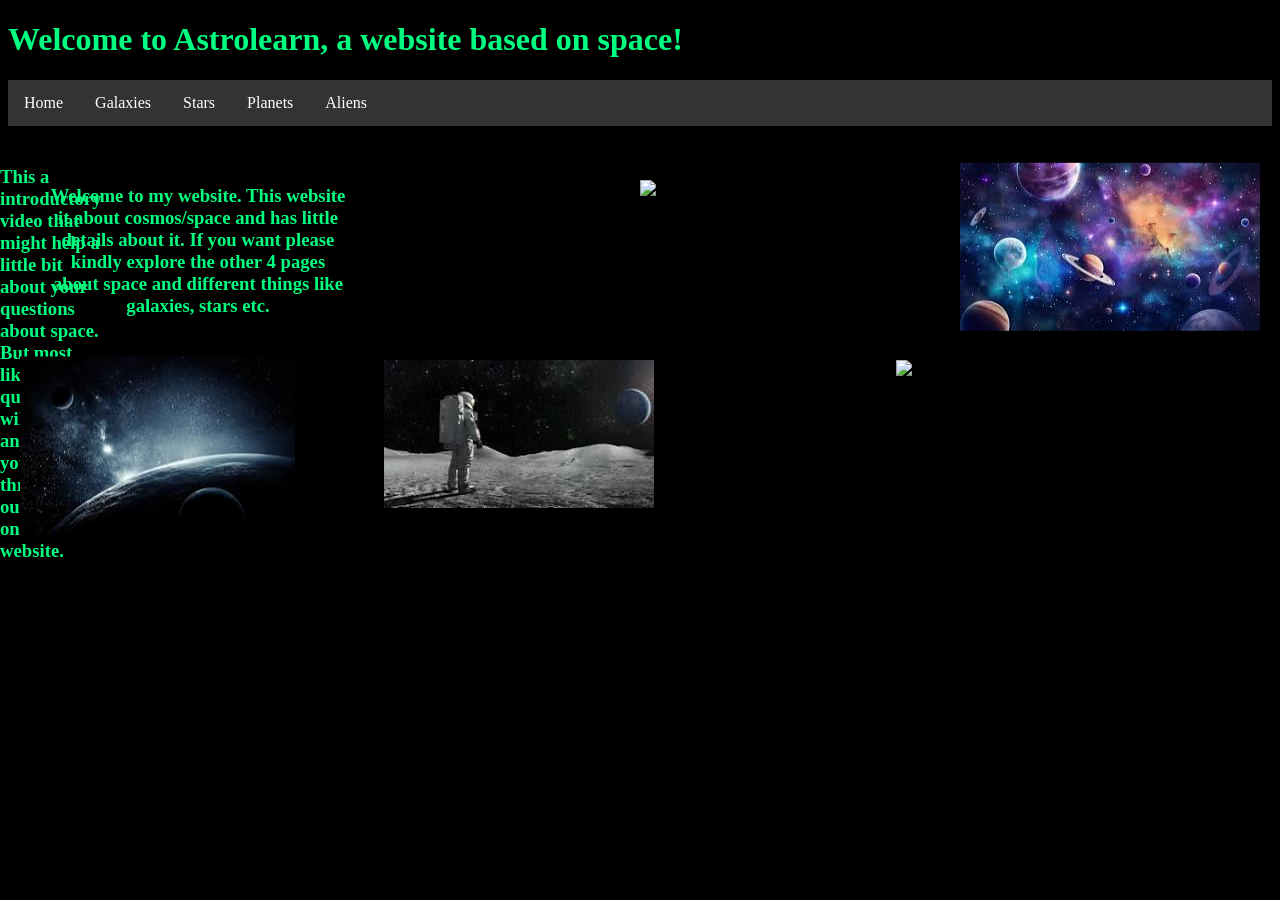
==== index.html @ 296c7096 "Mar 30, 2026, 11:17 PM" ====
<!DOCTYPE html>
<html>
<head>
<title>Astrolearn</title>
<link rel="stylesheet" href="style.css">
  <meta charset="UTF-8">
  <html lang="en"></html>
</head>
<h1>Welcome to Astrolearn, a website based on space!</h1>

<nav>
  <ul>
    <li><a href="index.html">Home</a></li>
      <li><a href="galaxies.html">Galaxies</a></li>
      <li><a href="stars.html">Stars</a></li>
      <li><a href="planets.html">Planets</a></li>
      <li><a href="aliens.html">Aliens</a></li>

    
  </ul>
</nav>
<body>
<div class="main">
<h3><p>Welcome to my website. This website it about cosmos/space and has little details about it. If you want please kindly explore the other 4 pages about space and different things like galaxies, stars etc.</p></h3>
</div>

<div class="floating-img">
<img src="[data-uri]">
</div>
<div class="img2">
  <img src="[data-uri]">
</div>
<div class="img3">
  <img src="https://encrypted-tbn0.gstatic.com/images?q=tbn:ANd9GcR4_hpLK-f3kOHV-TJdBjawD6iPkWchTqey3w&s">
</div>
</html>
<div class="img4">
  <img src="https://encrypted-tbn0.gstatic.com/images?q=tbn:ANd9GcTXKbPBLexHCnrT2kL0LNwgeHzPOsR1x1OvDA&s">
</div>
<div class="img5">
  <img src="[data-uri]">
</div>

<footer class="footer"> 
  <h3> This a introductory video that might help a little bit about your questions about space. But most likely your questions will get answered as you browse throught our pages on this website. </h3>
  <iframe width="560" height="315" src="https://www.youtube.com/watch?v=8Sl8m5-Tutk" title="YouTube video player" frameborder="0" allow="accelerometer; autoplay; clipboard-write; encrypted-media; gyroscope; picture-in-picture; web-share" referrerpolicy="strict-origin-when-cross-origin" allowfullscreen></iframe>
</footer>

</body>
</html>
---- style.css ----
ul {
  list-style-type: none;
  margin: 0;
  padding: 0;
  overflow: hidden;
  background-color: #333;
}

li {
  float: left;
}

li a {
  display: block;
  color: white;
  text-align: center;
  padding: 14px 16px;
  text-decoration: none;
}

li a:hover {
  background-color: #111;
}

 body{
     background-color: black;
     color: rgb(0,255,128);
     font-family: Serif;
 }
 .main{
  text-align: center;
  width: 300px;
  border-radius: 10px;
  padding: 40px
 }
 
 .floating-img{
  position: fixed;
  top: 50%;
  left: 20px;
  transform: translateY(-50%);
  z-index: 999;
 }
 .img2{
  position: fixed;
  top: 20%;
  right: 20px;
  transform: translateY(-10%);
  z-index: 999;
 }
 .img3{
  position: fixed;
  top: 40%;
  left: 70%;
  transform: translateY(-50%, -50%);
  z-index: 999;
 }
 .img4{
  position: fixed;
  top: 20%;
  left: 50%;
  transform: translateY(-50%, -50%)
 }
 .img5{
  position: fixed;
  top: 40%;
  left: 30%;
  transform: translateY(-50%, -50%)

 }
 .footer{
   position: fixed;
  bottom: 0;
  left: 0;
  width: 100px;
 }
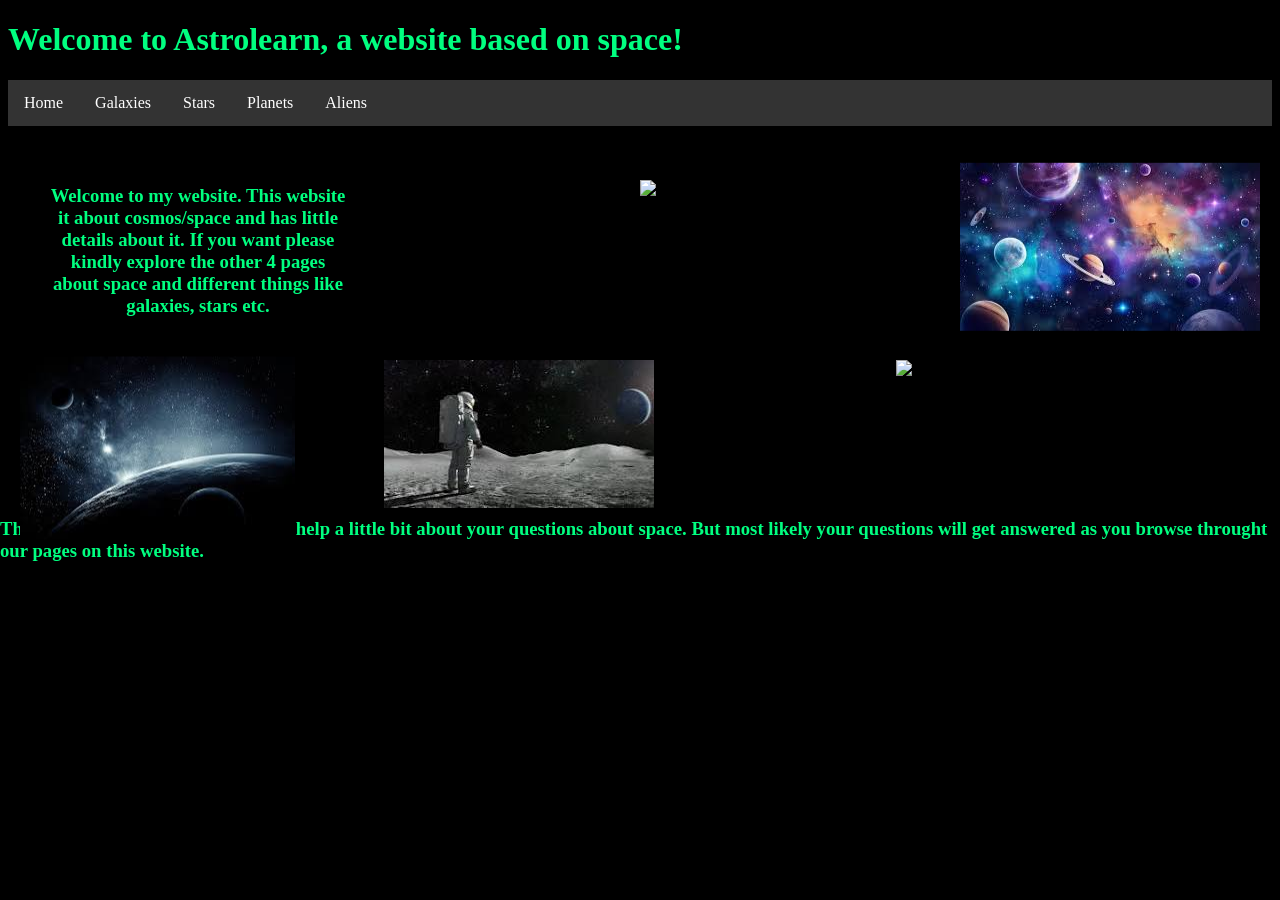
==== commit 01d0a1dc: "Mar 30, 2026, 11:25 PM" ====
--- a/index.html
+++ b/index.html
@@ -43,7 +43,7 @@
 
 <footer class="footer"> 
   <h3> This a introductory video that might help a little bit about your questions about space. But most likely your questions will get answered as you browse throught our pages on this website. </h3>
-  <iframe width="560" height="315" src="https://www.youtube.com/watch?v=8Sl8m5-Tutk" title="YouTube video player" frameborder="0" allow="accelerometer; autoplay; clipboard-write; encrypted-media; gyroscope; picture-in-picture; web-share" referrerpolicy="strict-origin-when-cross-origin" allowfullscreen></iframe>
+  <iframe width="560" height="315" src="https://www.youtube.com/watch?v=yC7lhscL9qY" title="YouTube video player" frameborder="0" allow="accelerometer; autoplay; clipboard-write; encrypted-media; gyroscope; picture-in-picture; web-share" referrerpolicy="strict-origin-when-cross-origin" allowfullscreen></iframe>
 </footer>
 
 </body>
--- a/style.css
+++ b/style.css
@@ -72,5 +72,5 @@
    position: fixed;
   bottom: 0;
   left: 0;
-  width: 100px;
+  width: 100%;
  }
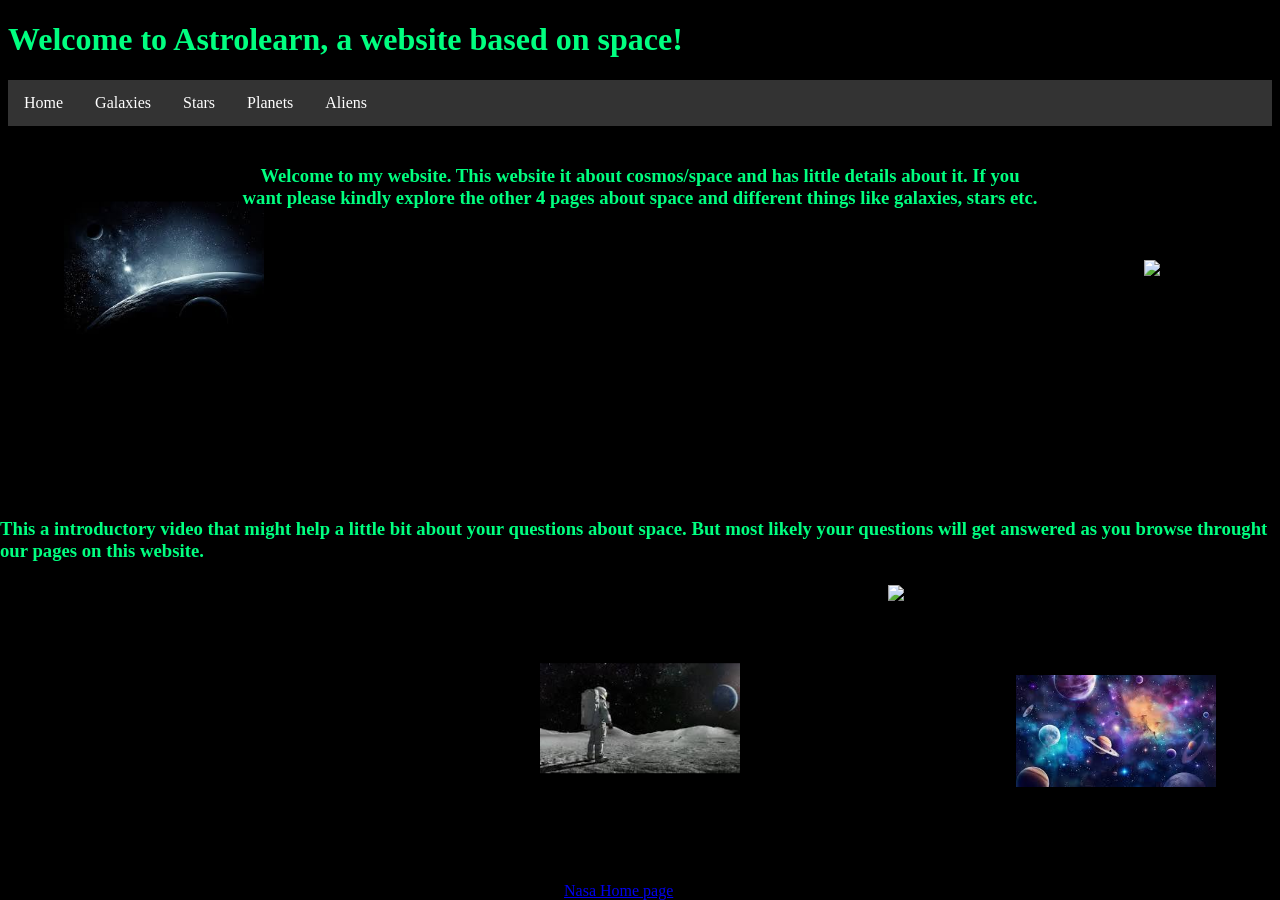
==== commit 8238e37a: "Apr 23, 2026, 9:47 PM" ====
--- a/index.html
+++ b/index.html
@@ -43,7 +43,8 @@
 
 <footer class="footer"> 
   <h3> This a introductory video that might help a little bit about your questions about space. But most likely your questions will get answered as you browse throught our pages on this website. </h3>
-  <iframe width="560" height="315" src="https://www.youtube.com/watch?v=yC7lhscL9qY" title="YouTube video player" frameborder="0" allow="accelerometer; autoplay; clipboard-write; encrypted-media; gyroscope; picture-in-picture; web-share" referrerpolicy="strict-origin-when-cross-origin" allowfullscreen></iframe>
+  <iframe width="560" height="315" src="https://www.youtube.com/embed/8Sl8m5-Tutk" title="YouTube video player" frameborder="0" allow="accelerometer; autoplay; clipboard-write; encrypted-media; gyroscope; picture-in-picture; web-share" referrerpolicy="strict-origin-when-cross-origin" allowfullscreen></iframe>
+<a href="https://hvhs-tech.github.io/11dtec-nc-final-website-24072ap/">Nasa Home page</a>
 </footer>
 
 </body>
--- a/style.css
+++ b/style.css
@@ -26,47 +26,50 @@
      background-color: black;
      color: rgb(0,255,128);
      font-family: Serif;
+     overflow-x: hidden;
  }
  .main{
-  text-align: center;
-  width: 300px;
-  border-radius: 10px;
-  padding: 40px
+ position: relative;
+ z-index: 2;
+ max-width: 800px;
+ margin: auto;
+ padding: 20px;
+ text-align: center;
  }
  
  .floating-img{
   position: fixed;
-  top: 50%;
-  left: 20px;
+  top: 30%;
+  left: 5%;
   transform: translateY(-50%);
-  z-index: 999;
+  z-index: 0;
  }
  .img2{
   position: fixed;
-  top: 20%;
-  right: 20px;
-  transform: translateY(-10%);
-  z-index: 999;
+  top: 75%;
+  right: 5%;
+  z-index: 0;
  }
  .img3{
   position: fixed;
-  top: 40%;
-  left: 70%;
-  transform: translateY(-50%, -50%);
-  z-index: 999;
+  top: 30%;
+  left: 90%;
+  transform: translate(-50%, -50%);
+  z-index: 0;
  }
  .img4{
   position: fixed;
-  top: 20%;
+  top: 65%;
+  left: 70%;
+  transform: translateX(-50%);
+  z-index: 0;
+ }
+ .img5{
+  position: fixed;
+  top: 80%;
   left: 50%;
-  transform: translateY(-50%, -50%)
- }
- .img5{
-  position: fixed;
-  top: 40%;
-  left: 30%;
-  transform: translateY(-50%, -50%)
-
+  transform: translate(-50%, -50%);
+  z-index: 0;
  }
  .footer{
    position: fixed;
@@ -74,3 +77,138 @@
   left: 0;
   width: 100%;
  }
+ img {
+  width: 200px;
+  max-width: 20vw;
+  height: auto;
+ }
+ @media (max-width: 900px) {
+  img {
+    max-width: 30vw;
+  }
+ }
+ 
+ .main2 {
+  text-align: center;
+ }
+ .gimg2 {
+ position: fixed;
+  top: 90%;
+  left: 60%;
+  transform: translate(-50%, -50%);
+  z-index: 0;
+ }
+ .gimg3 {
+position: fixed;
+  top: 70%;
+  left: 90%;
+  transform: translate(-50%, -50%);
+  z-index: 0;
+ }
+ .gimg4 {
+position: fixed;
+  top: 50%;
+  left: 70%;
+  transform: translate(-50%, -50%);
+  z-index: 0;
+ }
+
+ .footer2{
+  position: fixed;
+    bottom: 0;
+    left: 0;
+    width: 100%;
+ }
+
+ .main3{
+  text-align: center;
+ }
+
+ .pimg2{
+  position: fixed;
+  top: 50%;
+  left: 70%;
+  transform: translate(-50%, -50%);
+  z-index: 0;
+ }
+
+ .pimg3{
+  position: fixed;
+  top: 70%;
+  left: 90%;
+  transform: translate(-50%, -50%);
+  z-index: 0;
+ }
+ 
+ .pimg4{
+  position: fixed;
+  top: 90%;
+  left: 60%;
+  transform: translate(-50%, -50%);
+  z-index: 0;
+ }
+
+ .main4{
+  text-align: center;
+ }
+
+ .image-row {
+  display: flex;
+  gap: 20px;
+  justify-content: center;
+ }
+
+ .image-row img{
+  width: 200px;
+ }
+
+.footer4{
+  text-align: left;
+  display: flex;
+  justify-content: flex-end;
+  gap: 230px;
+}
+ 
+.stars{
+  text-align: center;
+}
+
+.simg5{
+  position: absolute;
+  top: 90%;
+  left: 25%;
+  z-index: 999;
+}
+
+.footer6{
+  text-align: left;
+  display: flex;
+  justify-content: flex-end;
+  gap: 230px;
+}
+
+.blackholes{
+  text-align: center;
+}
+
+.bimg2{
+  position: absolute;
+  top: 95%;
+  left: 90%;
+ float: right;
+ width: 400px;
+}
+
+.bimg3{
+  position: absolute;
+  top: 85%;
+  left: 70%;
+float: right;
+}
+
+.bimg4{
+  position: absolute;
+float: right;
+top: 65%;
+left: 80%;
+}
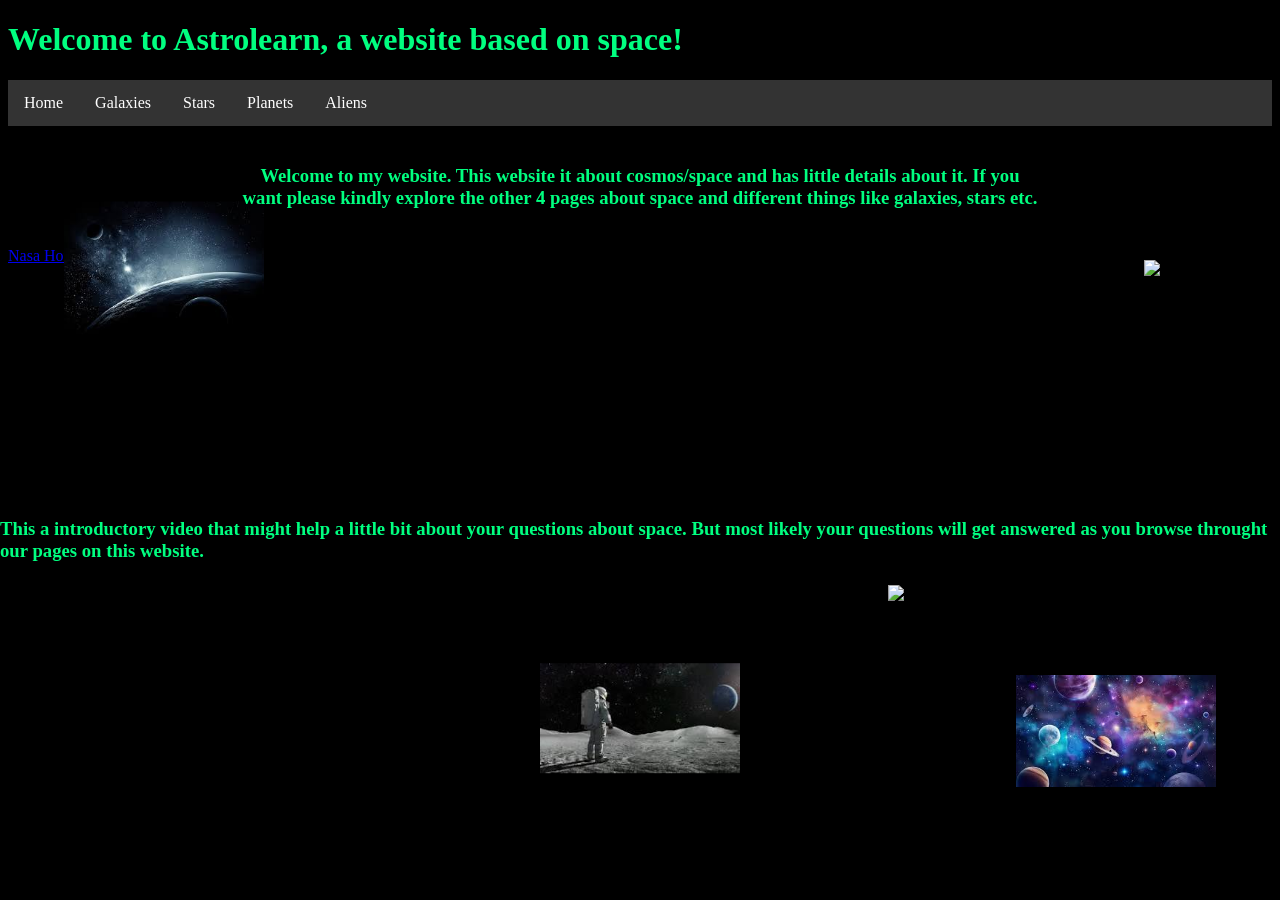
==== commit aee5a1e1: "Apr 23, 2026, 9:48 PM" ====
--- a/index.html
+++ b/index.html
@@ -44,8 +44,7 @@
 <footer class="footer"> 
   <h3> This a introductory video that might help a little bit about your questions about space. But most likely your questions will get answered as you browse throught our pages on this website. </h3>
   <iframe width="560" height="315" src="https://www.youtube.com/embed/8Sl8m5-Tutk" title="YouTube video player" frameborder="0" allow="accelerometer; autoplay; clipboard-write; encrypted-media; gyroscope; picture-in-picture; web-share" referrerpolicy="strict-origin-when-cross-origin" allowfullscreen></iframe>
+</footer>
 <a href="https://hvhs-tech.github.io/11dtec-nc-final-website-24072ap/">Nasa Home page</a>
-</footer>
-
 </body>
 </html>
